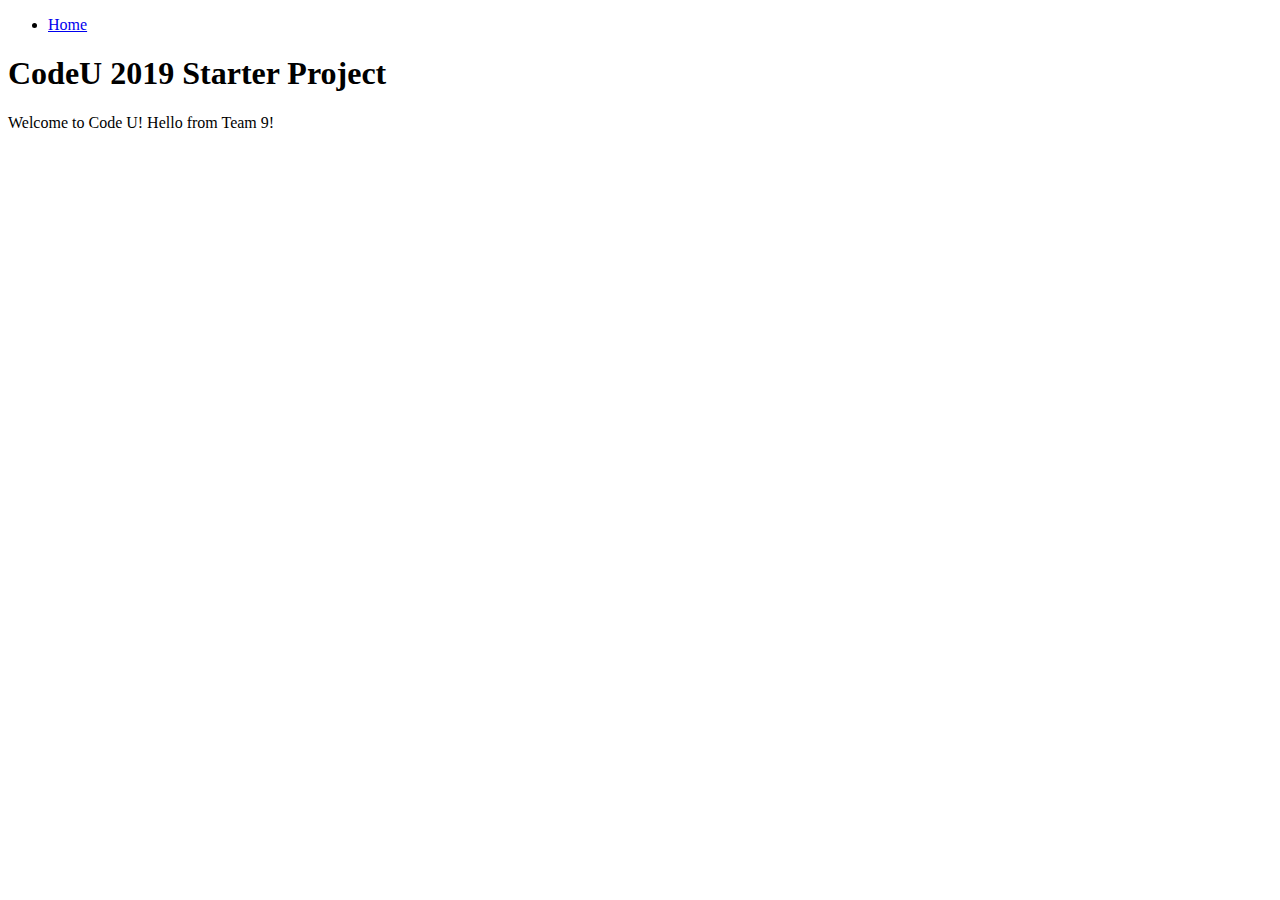
==== src/main/webapp/index.html @ 30dc0879 "Updated the homepage to include 'Hello from Team 9'." ====
<!--
Copyright 2019 Google Inc.

Licensed under the Apache License, Version 2.0 (the "License");
you may not use this file except in compliance with the License.
You may obtain a copy of the License at

    http://www.apache.org/licenses/LICENSE-2.0

Unless required by applicable law or agreed to in writing, software
distributed under the License is distributed on an "AS IS" BASIS,
WITHOUT WARRANTIES OR CONDITIONS OF ANY KIND, either express or implied.
See the License for the specific language governing permissions and
limitations under the License.
-->

<!DOCTYPE html>
<html>
  <head>
    <meta charset="UTF-8">
    <title>CodeU 2019 Starter Project</title>
    <link rel="stylesheet" href="/css/main.css">
    <script src="/js/navigation-loader.js"></script>
  </head>
  <body onload="addLoginOrLogoutLinkToNavigation();">
    <div class="content">
        <nav>
        <ul id="navigation">
            <li><a href="/">Home</a></li>
        </ul>
        </nav>
        <div class="main">
        <h1>CodeU 2019 Starter Project</h1>
        <div>
            <p>
                Welcome to Code U! Hello from Team 9!
            </p>
        </div>
        </div>
    </div>
  </body>
</html>
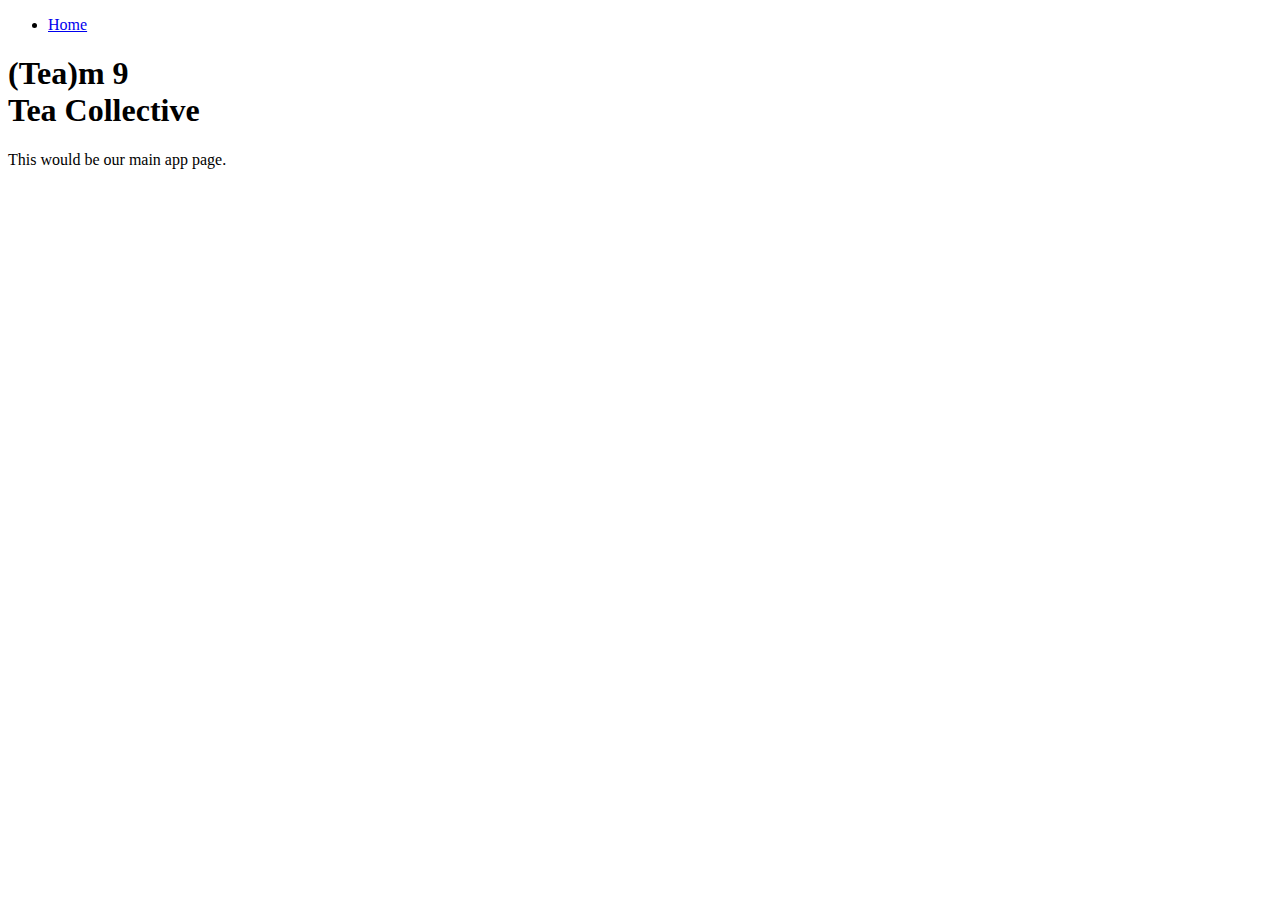
==== commit 7e663179: "Testing animations with CSS in main app page" ====
--- a/src/main/webapp/index.html
+++ b/src/main/webapp/index.html
@@ -29,13 +29,15 @@
             <li><a href="/">Home</a></li>
         </ul>
         </nav>
+        <link href="https://fonts.googleapis.com/css?family=Lato" rel="stylesheet">
         <div class="main">
-        <h1>CodeU 2019 Starter Project</h1>
+            <h1 class="title">(Tea)m 9
+                <br> Tea Collective</h1>
+        </div>
         <div>
             <p>
-                Welcome to Code U! Hello from Team 9!
+                This would be our main app page.
             </p>
-        </div>
         </div>
     </div>
   </body>
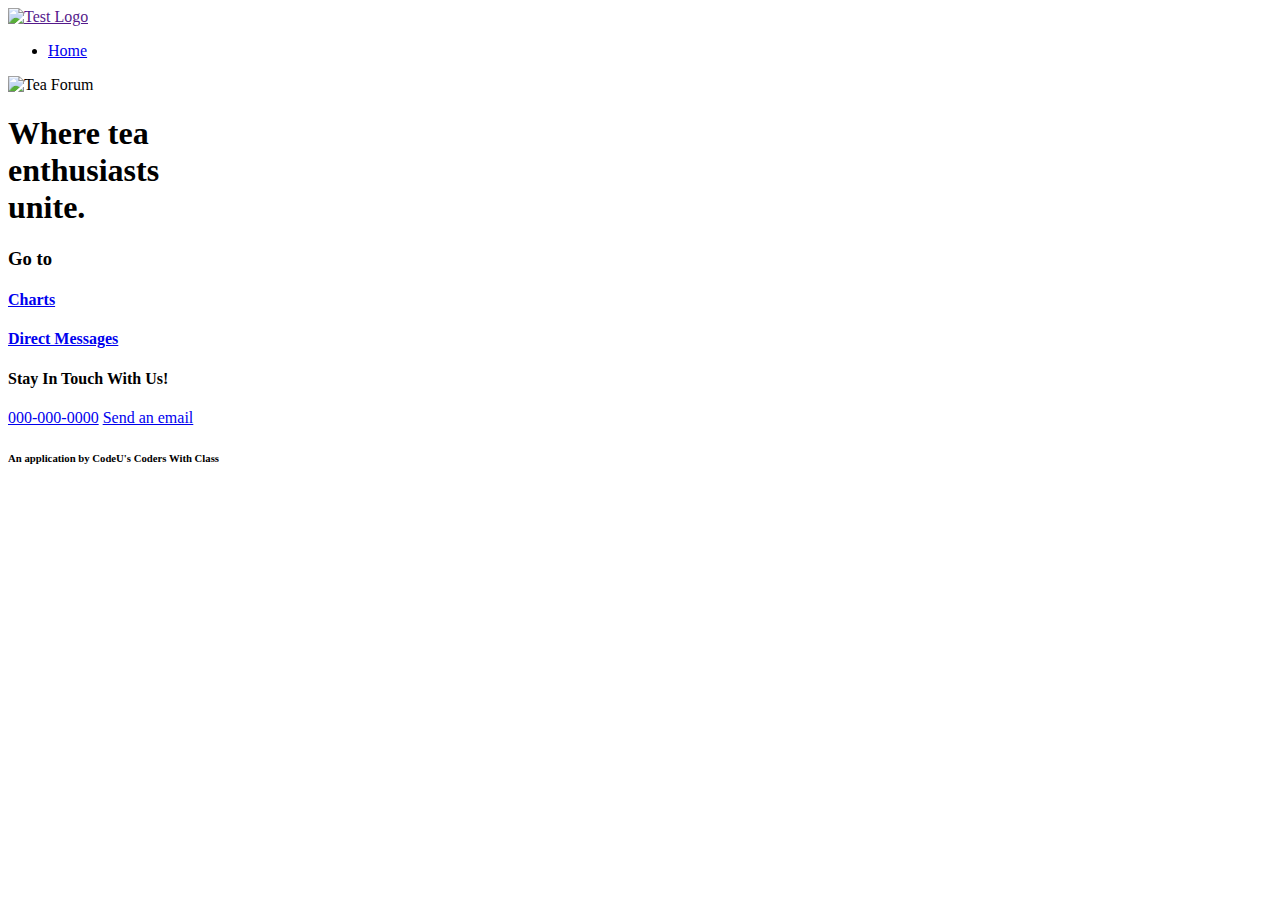
==== commit dbf97fb0: "Main page styling, tweaks on Mark's chart colors, implemented button logic" ====
--- a/src/main/webapp/index.html
+++ b/src/main/webapp/index.html
@@ -24,21 +24,64 @@
   </head>
   <body onload="addLoginOrLogoutLinkToNavigation();">
     <div class="content">
-        <nav>
-        <ul id="navigation">
-            <li><a href="/">Home</a></li>
-        </ul>
-        </nav>
-        <link href="https://fonts.googleapis.com/css?family=Lato" rel="stylesheet">
-        <div class="main">
-            <h1 class="title">(Tea)m 9
-                <br> Tea Collective</h1>
-        </div>
-        <div>
-            <p>
-                This would be our main app page.
-            </p>
+        <header id="header">
+            <!--  Brand Logo  -->
+            <a class="nav-brand" href="" target="_blank">
+                <img id="header-img" src="https://i.postimg.cc/3xKVby1c/test-image.png" alt="Test Logo">
+            </a>
+            <nav>
+                <ul id="navigation" class="nav">
+                    <li><a href="/">Home</a></li>
+                </ul>
+            </nav>
+        </header>
+        <link href="https://fonts.googleapis.com/css?family=Arimo" rel="stylesheet">
+
+        <!-- Hero Section -->
+        <div class ="hero">
+            <div class="hero-img">
+                <img src="https://images.pexels.com/photos/948888/pexels-photo-948888.jpeg?auto=compress&cs=tinysrgb&dpr=2&h=750&w=1260" alt="Tea Forum">
+            </div>
+            <div class="hero-text">
+                <h1>Where tea</br> enthusiasts </br> unite. </h1>
+
+            </div>
         </div>
     </div>
+
+    <!-- Buttons Section -->
+    <section id="buttons">
+        <div class="title title-right">
+            <span class="line line-right"></span><h3>Go to</h3>
+        </div>
+        <div class="wrapper">
+            <a class="box box1" href="chart.html">
+                <h4>Charts</h4>
+                <div class="box-overlay"></div>
+            </a>
+            <a class="box box1" href="#">
+                <h4>Direct Messages</h4>
+                <div class="box-overlay"></div>
+            </a>
+        </div>
+    </section>
+
+
+    <!-- Contact Section -->
+    <section id="contact">
+        <div class="wrapper">
+            <div class="contact-wrapper">
+                <h4>Stay In Touch With Us!</h4>
+                <div class="wrapper">
+                    <a class="contact-footer contact-tel" href="#"><i class="phone" aria-hidden="true"></i>000-000-0000</a>
+                    <a class="contact-footer contact-email" href="mailto:test@example.com"><i class="envelope" aria-hidden="true"></i>Send an email</a>
+                </div>
+            </div>
+            <div class="copy-wrapper">
+                <h6><i class="copyright" aria-hidden="true"></i> An application by CodeU's Coders With Class</h6>
+            </div>
+        </div>
+    </section>
+
   </body>
 </html>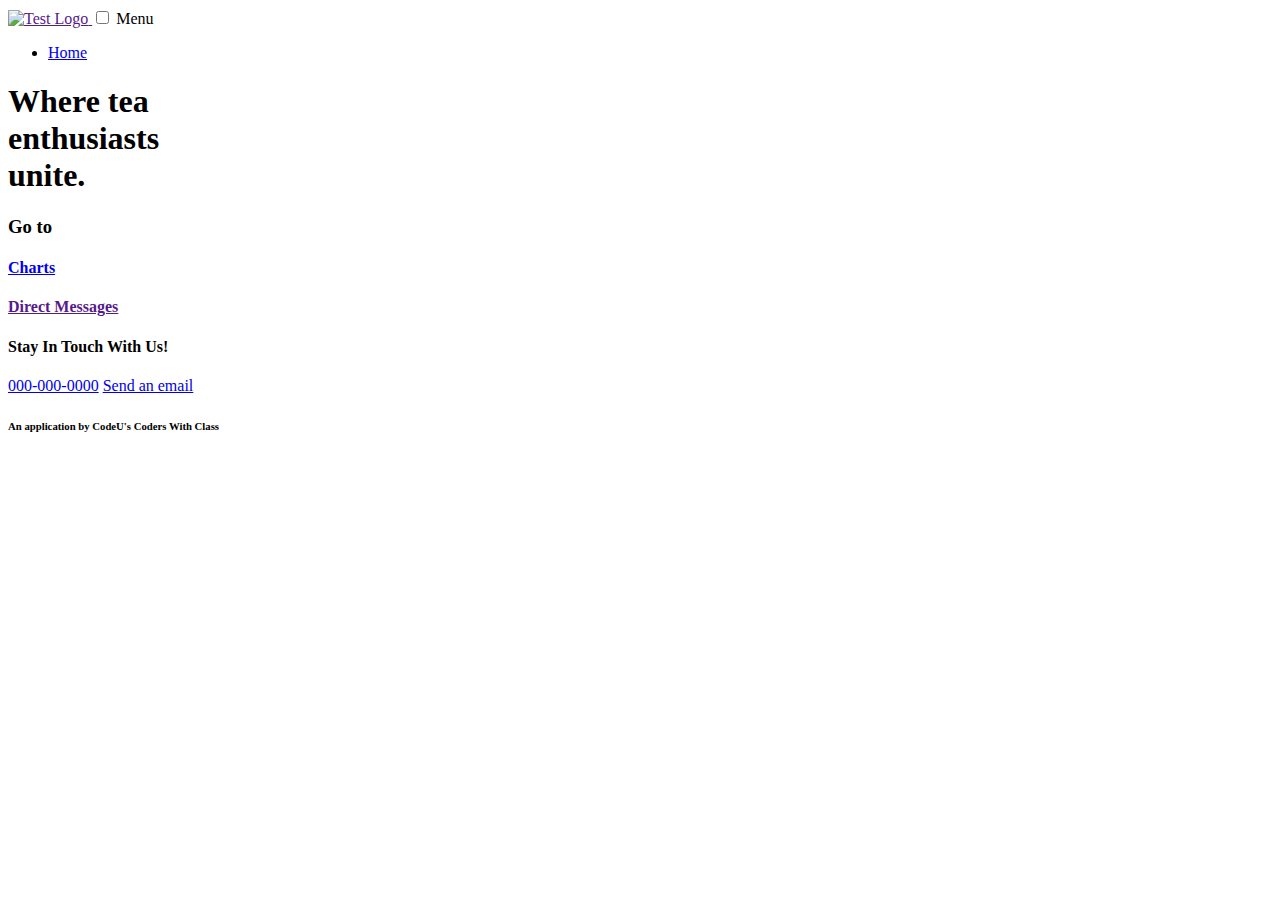
==== commit f6b19dfb: "user page styling" ====
--- a/src/main/webapp/index.html
+++ b/src/main/webapp/index.html
@@ -18,7 +18,7 @@
 <html>
   <head>
     <meta charset="UTF-8">
-    <title>CodeU 2019 Starter Project</title>
+    <title>For The Love Of Tea</title>
     <link rel="stylesheet" href="/css/main.css">
     <script src="/js/navigation-loader.js"></script>
   </head>
@@ -27,21 +27,26 @@
         <header id="header">
             <!--  Brand Logo  -->
             <a class="nav-brand" href="" target="_blank">
-                <img id="header-img" src="https://i.postimg.cc/3xKVby1c/test-image.png" alt="Test Logo">
+                <img id="header-img" src="https://i.postimg.cc/nLrCPBPd/test-image.png" alt="Test Logo">
             </a>
-            <nav>
+
+            <!--  Toggle Menu for Mobile  -->
+
+            <input type="checkbox" id="toggle-menu" role="button">
+            <label for="toggle-menu" class="toggle-menu">Menu</label>
+
+            <!--  Menu  -->
+            <nav id="nav-bar" class="navbar">
                 <ul id="navigation" class="nav">
-                    <li><a href="/">Home</a></li>
+                    <li class="nav-link"><a href="/">Home</a></li>
                 </ul>
             </nav>
         </header>
+
         <link href="https://fonts.googleapis.com/css?family=Arimo" rel="stylesheet">
 
         <!-- Hero Section -->
         <div class ="hero">
-            <div class="hero-img">
-                <img src="https://images.pexels.com/photos/948888/pexels-photo-948888.jpeg?auto=compress&cs=tinysrgb&dpr=2&h=750&w=1260" alt="Tea Forum">
-            </div>
             <div class="hero-text">
                 <h1>Where tea</br> enthusiasts </br> unite. </h1>
 
@@ -59,7 +64,7 @@
                 <h4>Charts</h4>
                 <div class="box-overlay"></div>
             </a>
-            <a class="box box1" href="#">
+            <a class="box box2" href="">
                 <h4>Direct Messages</h4>
                 <div class="box-overlay"></div>
             </a>
@@ -82,6 +87,5 @@
             </div>
         </div>
     </section>
-
   </body>
 </html>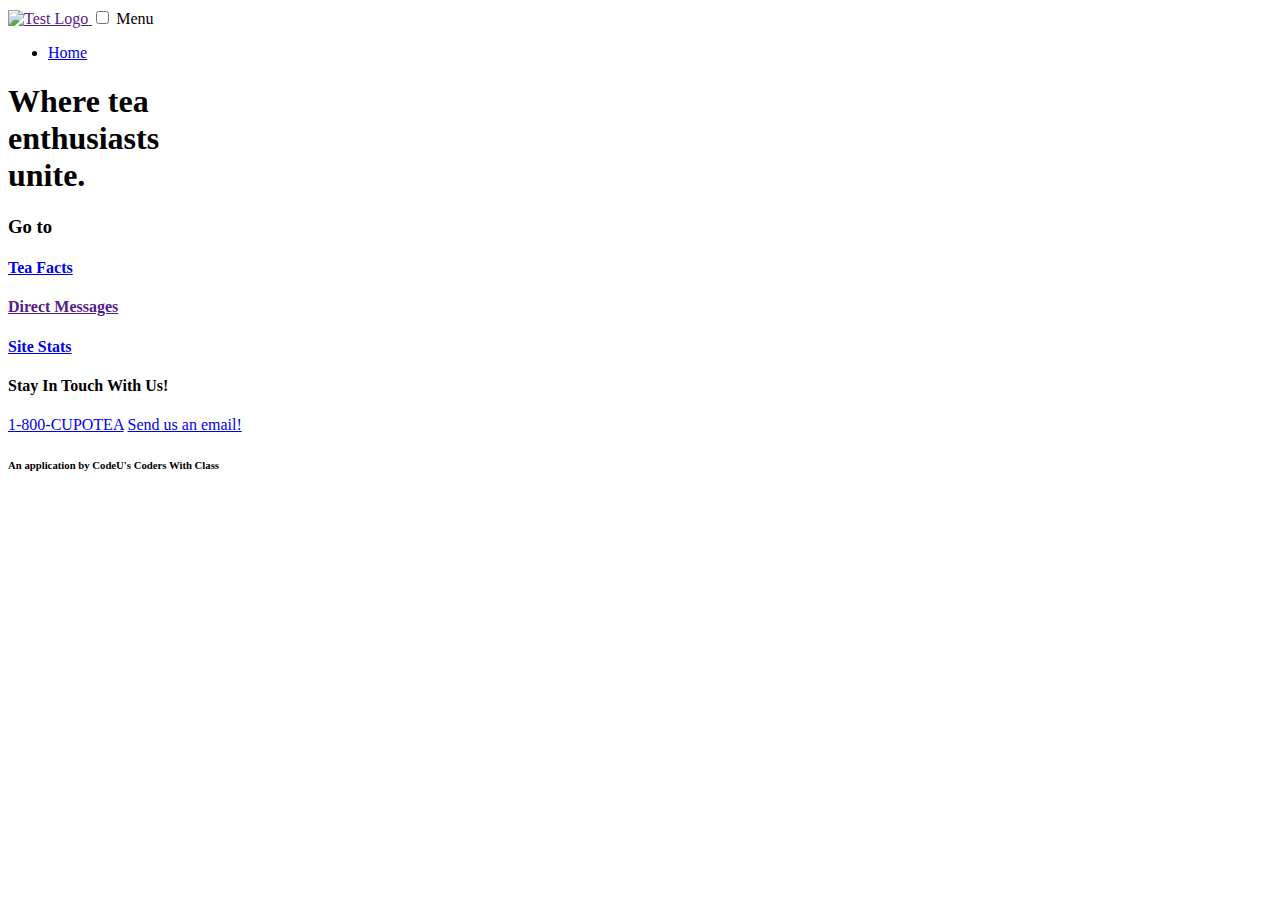
==== commit 09809897: "fixing merge conficts" ====
--- a/src/main/webapp/index.html
+++ b/src/main/webapp/index.html
@@ -21,6 +21,7 @@
     <title>For The Love Of Tea</title>
     <link rel="stylesheet" href="/css/main.css">
     <script src="/js/navigation-loader.js"></script>
+      <link rel="icon" type="image/gif/png" href="https://images.vexels.com/media/users/3/128875/isolated/preview/69902d77024fd2848870beab794becb4-tea-plate-cup-icon-by-vexels.png">
   </head>
   <body onload="addLoginOrLogoutLinkToNavigation();">
     <div class="content">
@@ -31,7 +32,6 @@
             </a>
 
             <!--  Toggle Menu for Mobile  -->
-
             <input type="checkbox" id="toggle-menu" role="button">
             <label for="toggle-menu" class="toggle-menu">Menu</label>
 
@@ -49,7 +49,6 @@
         <div class ="hero">
             <div class="hero-text">
                 <h1>Where tea</br> enthusiasts </br> unite. </h1>
-
             </div>
         </div>
     </div>
@@ -61,11 +60,15 @@
         </div>
         <div class="wrapper">
             <a class="box box1" href="chart.html">
-                <h4>Charts</h4>
+                <h4>Tea Facts</h4>
                 <div class="box-overlay"></div>
             </a>
             <a class="box box2" href="">
                 <h4>Direct Messages</h4>
+                <div class="box-overlay"></div>
+            </a>
+            <a class="box box3" href="stats.html">
+                <h4>Site Stats</h4>
                 <div class="box-overlay"></div>
             </a>
         </div>
@@ -78,8 +81,8 @@
             <div class="contact-wrapper">
                 <h4>Stay In Touch With Us!</h4>
                 <div class="wrapper">
-                    <a class="contact-footer contact-tel" href="#"><i class="phone" aria-hidden="true"></i>000-000-0000</a>
-                    <a class="contact-footer contact-email" href="mailto:test@example.com"><i class="envelope" aria-hidden="true"></i>Send an email</a>
+                    <a class="contact-footer contact-tel" href="#"><i class="phone" aria-hidden="true"></i>1-800-CUPOTEA</a>
+                    <a class="contact-footer contact-email" href="mailto:test@example.com"><i class="envelope" aria-hidden="true"></i>Send us an email!</a>
                 </div>
             </div>
             <div class="copy-wrapper">
@@ -88,4 +91,4 @@
         </div>
     </section>
   </body>
-</html>+</html>
